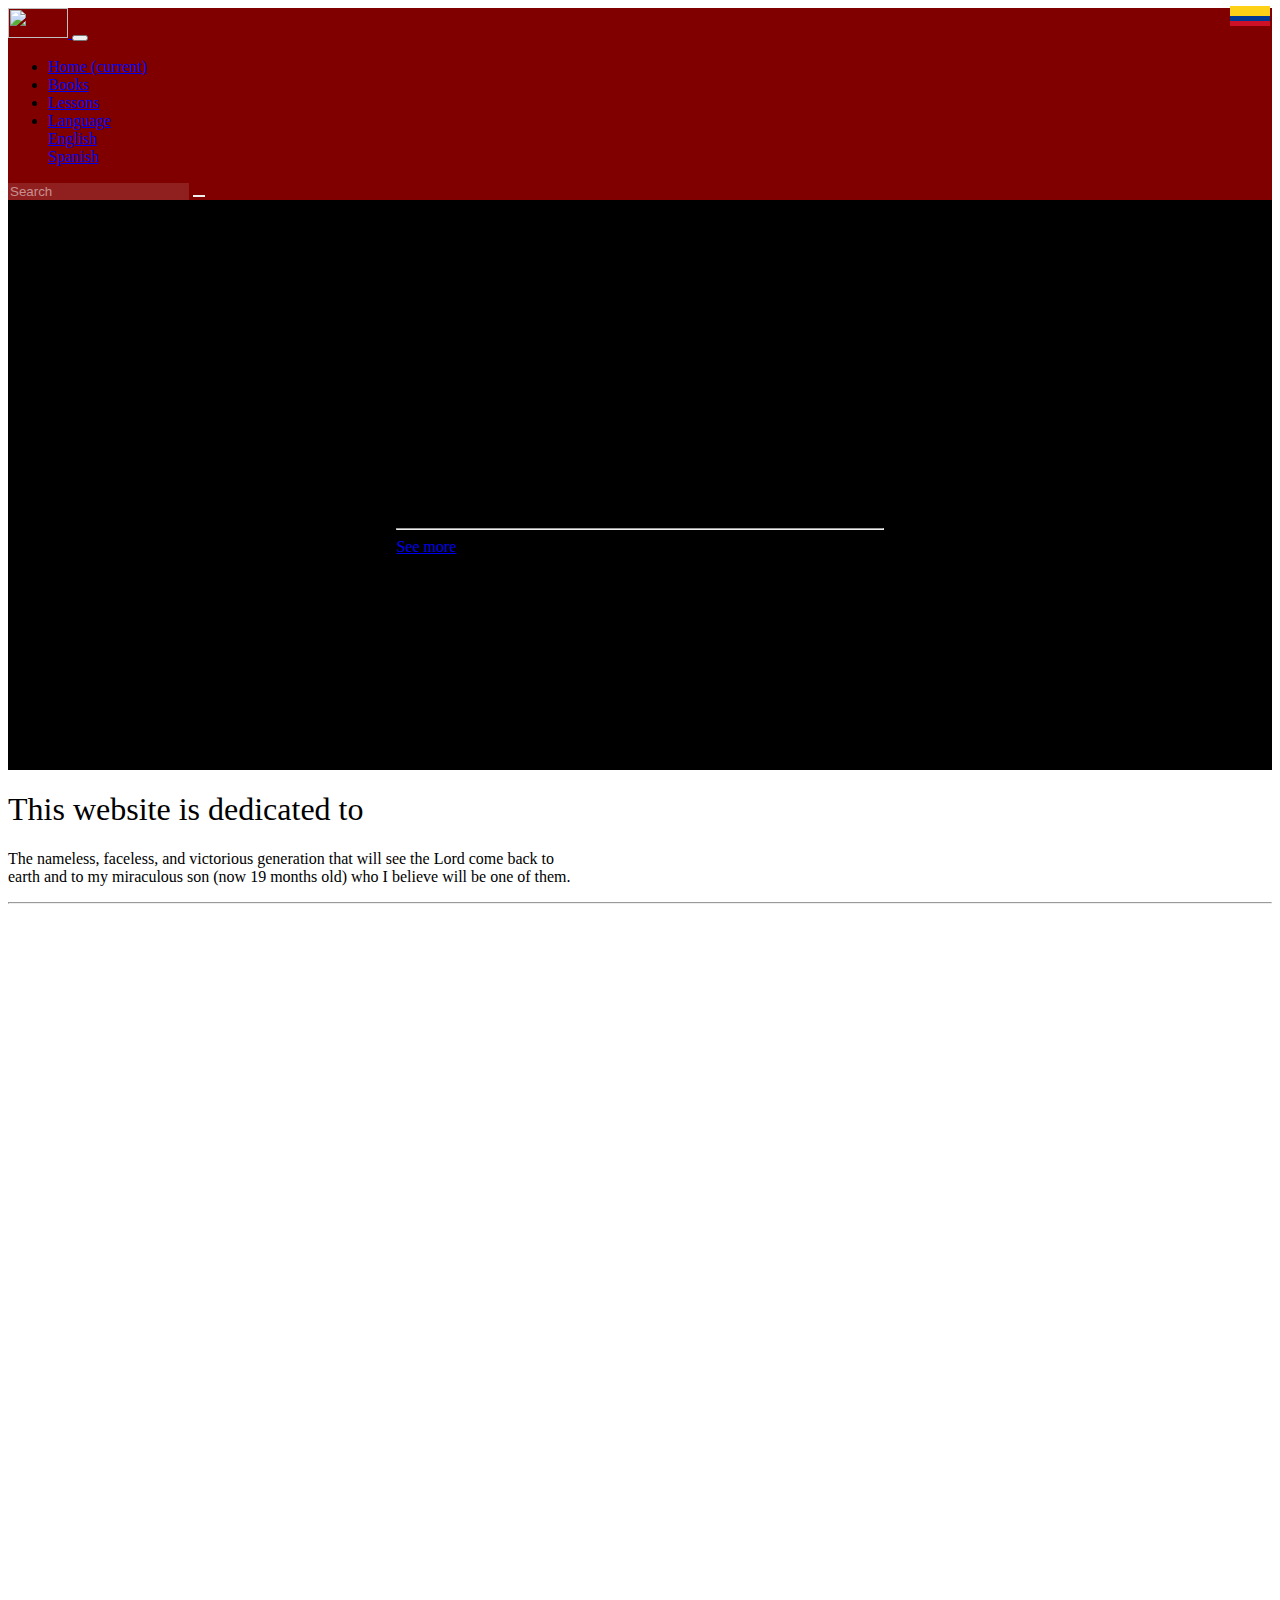
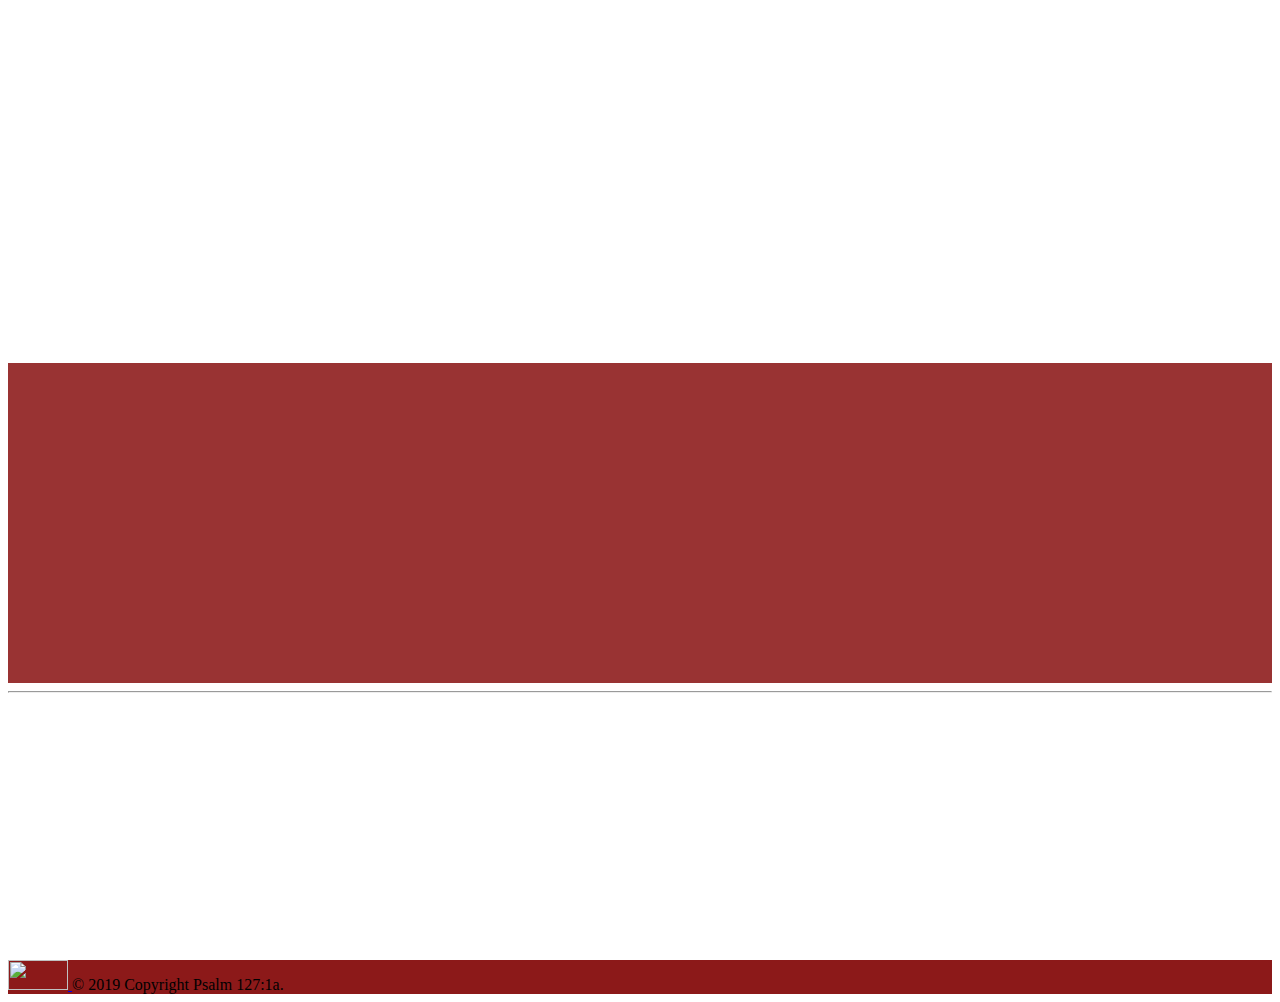
==== index.html @ bd338871 "Se suben nuevos cambios" ====
<!DOCTYPE html>
<html lang="en">

<head>
    <meta name="decription" content="Religion">
    <meta name="keywords" content="Pshalm 127:1a">
    <meta name="viewport" content="width=device-width, initial-scale=1.0, maximum-scale=1.0, minimum-scale=1.0">
    <meta name="autor" content="Juan Martinez">
    <meta charset="UTF-8">
    <title>Psalm 127-1</title>
    <link rel="icon" type="image/x-icon" href="./assets/images/favicon.ico">
    <link rel="stylesheet" href="./assets/please-wait/js/please-wait.css">
    <link rel="stylesheet" href="./css/bootstrap/dist/css/bootstrap.min.css">
    <link rel="stylesheet" href="./css/css/font-awesome.min.css ">
    <link rel="stylesheet" href="./css/animate.css/animate.min.css">
    <link rel="stylesheet" href="./css/main.css">
    <script type="text/javascript" src="./assets/please-wait/js/please-wait.js"></script>    
</head>

<body onload="OnInit();" class="animated fadeIn">
    <!-- Section of header -->
    <nav class="navbar navbar-expand-lg navbar-dark" style="background-color: rgb(128,0,0)">
        <a class="navbar-brand" href="index.html">
            <!-- <span class="font-weight-bold">Psalm</span><span class="disabled">127-1</span> -->
            <img src="https://dewey.tailorbrands.com/production/brand_version_mockup_image/969/1573016969_2f91ff63-3035-41da-a665-d1efd145bc1b.png?cb=1547190880"
                alt="" height="30" width="60">
        </a>
        <button class="navbar-toggler" type="button" data-toggle="collapse" data-target="#navbarSupportedContent"
            aria-controls="navbarSupportedContent" aria-expanded="false" aria-label="Toggle navigation">
            <span class="navbar-toggler-icon"></span>
        </button>

        <div class="collapse navbar-collapse" id="navbarSupportedContent">
            <ul class="navbar-nav mr-auto">
                <li class="nav-item active" id="nav1">
                    <a class="nav-link" href="index.html" data-translate="home">Home <span class="sr-only">(current)</span></a>
                </li>
                <li class="nav-item" id="nav2">
                    <a class="nav-link" href="views/books.html" data-translate="books">Books</a>
                </li>
                <li class="nav-item" id="nav3">
                    <a class="nav-link" href="views/lessons.html" data-translate="lesson">Lessons</a>
                </li>
                <li class="nav-item dropdown">
                    <a class="nav-link dropdown-toggle" href="#" id="navbarDropdown" role="button" data-toggle="dropdown"
                        aria-haspopup="true" aria-expanded="false" data-translate="language">
                        Language
                    </a>
                    <div class="dropdown-menu animated fadeIn" aria-labelledby="navbarDropdown">
                        <a class="dropdown-item position-relative" id="English" href="#">English <img src="./assets/images/usa.png" class="img-flag"></a>
                        <div class="dropdown-divider"></div>
                        <a class="dropdown-item position-relative" id="Spanish" href="#">Spanish <img src="./assets/images/colombia.png" class="img-flag"></a>
                    </div>
                </li>
            </ul>
            <form class="form-inline my-2 my-lg-0">
                <input class="form-control search mr-sm-2" id="placeholder" type="search" placeholder="Search"
                    aria-label="Search">
                <button class="btn btn-outline-light search-button my-2 my-sm-0" type="submit">
                    <i class="fa fa-search"></i>
                </button>
            </form>
        </div>
    </nav>
    <!-- End Header -->
    <!-- Main -->
    <div class="content-video">
        <div class="container position-absolute d-flex justify-content-center align-items-center flex-column wow zoomInUp" style="z-index: 2000" data-wow-duration="2s" data-wow-delay="3.5s">
            <h1 class="display-4 text-light text-center"><span data-translate="welcome">Welcome to the website</span>
                <span class="font-weight-bold" data-translate="welcomePsalm">Psalm
                    127:1a</span></h1>
            <p class="lead text-light w-75 text-center" data-translate="psalm">Unless the lord builds the house, the
                builders labor in vain.</p>
            <hr class="my-2">
            <a class="btn btn-outline-light btn-lg" id="welcome" href="#"role="button" data-translate="seeMore">See more</a>
        </div>
        <video class="content-into-video" src="https://ass.playercdn.net/173/0/9T-mRgpMzR2aEVQ-sCsMrA/1548071338/190121/hGuCNDfHCn7ra1r.mp4" playsinline autoplay muted loop></video>
    </div>
    <!-- End Main -->   
    <!-- Description of WEBSITE -->
    <div class="container-fluid">
        <div class="card bg-transparent d-flex justify-content-center align-items-center py-4 text-center" style="border-style: none">
            <h1 class="card-title text-danger wow fadeIn" data-translate="titleDedicated" data-wow-duration="2s">
                This website is dedicated to
            </h1>
            <p class="card-text lead w-75 wow fadeInUp" data-translate="dedicated" data-wow-duration="3s" data-wow-delay=".2">The nameless, faceless, and victorious generation
                that will see the Lord come back to earth and to my miraculous son (now 19 months old) who I
                believe will be one of them.
            </p>
        </div>
        <hr>
    </div>
    <!-- End Description -->
    <!-- Catalogos -->
    <div class="container-fluid mb-5">
        <h2 class=" text-center w-100 my-5 title-catalogue text-danger wow slideInUp fadeIn" data-translate="recentContent" data-wow-duration="3s" data-wow-delay=".1s">Recent Content</h2>
        <div class="d-flex justify-content-center align-items-center flex-wrap">
            <div class="col-md-3 d-flex justify-content-center align-items-center">
                <div class="card shadow-lg mb-3 wow zoomIn" data-wow-duration="2s" data-wow-delay="1.25s" style="width: 18rem;">
                    <div class="content-img">
                        <img src="https://images.pexels.com/photos/1231230/pexels-photo-1231230.jpeg?auto=compress&cs=tinysrgb&h=650&w=940"
                            class="card-img-top" alt="...">
                    </div>
                    <div class="card-body myCard">
                        <p class="card-text cardBody" data-translate="1photo">Some quick example text to build on the card title and make up the bulk of
                            the card's content.</p>
                        <a href="./views/books.html" class="btn btn-outline-danger" data-translate="seeMore">See more</a>
                    </div>
                </div>
            </div>
            <div class="col-md-3 d-flex justify-content-center align-items-center">
                <div class="card shadow-lg mb-3 wow zoomIn" data-wow-duration="2s" data-wow-delay="1.25s" style="width: 18rem;">
                    <div class="content-img">
                        <img src="https://images.pexels.com/photos/1116302/pexels-photo-1116302.jpeg?auto=compress&cs=tinysrgb&h=650&w=940"
                            class="card-img-top" alt="...">
                    </div>
                    <div class="card-body myCard">
                        <p class="card-text cardBody" data-translate="2photo">Some quick example text to build on the card title and make up the bulk of
                            the card's content.</p>
                        <a href="./views/lessons.html" class="btn btn-outline-danger" data-translate="seeMore">See more</a>
                    </div>
                </div>
            </div>
            <div class="col-md-3 d-flex justify-content-center align-items-center">
                <div class="card shadow-lg mb-3 wow zoomIn" data-wow-duration="2s" data-wow-delay="1.25s" style="width: 18rem;">
                    <div class="content-img">
                        <img src="https://images.pexels.com/photos/818252/pexels-photo-818252.jpeg?auto=compress&cs=tinysrgb&h=650&w=940"
                            class="card-img-top" alt="...">
                    </div>
                    <div class="card-body myCard">
                        <p class="card-text cardBody" data-translate="3photo">Some quick example text to build on the card title and make up the bulk of
                            the card's content.</p>
                        <a href="./views/lessons.html" class="btn btn-outline-danger" data-translate="seeMore">See more</a>
                    </div>
                </div>
            </div>
            <div class="col-md-3 d-flex justify-content-center align-items-center">
                <div class="card shadow-lg mb-3 wow zoomIn" data-wow-duration="2s" data-wow-delay="1.25s" style="width: 18rem;">
                    <div class="content-img">
                        <img src="https://images.pexels.com/photos/1374542/pexels-photo-1374542.jpeg?auto=compress&cs=tinysrgb&dpr=2&h=650&w=940"
                            class="card-img-top" alt="...">
                    </div>
                    <div class="card-body myCard">
                        <p class="card-text cardBody" data-translate="4photo">Some quick example text to build on the card title and make up the bulk of
                            the card's content.</p>
                        <a href="./views/lessons.html" class="btn btn-outline-danger" data-translate="seeMore">See more</a>
                    </div>
                </div>
            </div>
        </div>
    </div>
    <!-- End Catalogos -->
    <!-- Parallax -->
    <div class="parallax">
        <div class="card-parallax">
            <div class="card text-center bg-transparent text-white h-100">
                <div class="card-body bg-transparent d-flex justify-content-center align-items-center flex-column wow fadeInUp" data-wow-duration="3s" data-wow-delay=".2s">
                    <h2 class="card-title" data-translate="porpuse">My job is to serve</h2>
                    <p class="card-text lead" data-translate="mission">That you know how to deepen Jesus is my great
                        goal.</p>
                    <a id="know" href="#" class="btn btn-outline-light" data-translate="knowMore">know much more</a>
                </div>
            </div>
        </div>
    </div>
    <!-- End Parallax -->
    <!-- End Main -->
    <!-- Footer -->
    <footer class="page-footer font-small bg-light">
        <!-- Footer Elements -->
        <div class="container">
            <!-- Grid row-->
            <div class="row">
                <!-- Grid column -->
                <div class="col-md-12 py-5 d-flex justify-content-center align-items-center wow flipInX" data-wow-duration="3s" data-wow-delay="1s">
                    <div class="my-5">
                        <!-- Facebook -->
                        <a class="fb-ic">
                            <i class="fa fa-facebook fa-lg text-danger mr-md-5 mr-3 fa-2x"> </i>
                        </a>
                        <!-- Twitter -->
                        <a class="tw-ic">
                            <i class="fa fa-twitter fa-lg text-danger mr-md-5 mr-3 fa-2x"> </i>
                        </a>
                        <!-- Google +-->
                        <a class="gplus-ic">
                            <i class="fa fa-google-plus fa-lg text-danger mr-md-5 mr-3 fa-2x"> </i>
                        </a>
                        <!--Linkedin -->
                        <a class="li-ic">
                            <i class="fa fa-linkedin fa-lg text-danger mr-md-5 mr-3 fa-2x"> </i>
                        </a>
                        <!--Instagram-->
                        <a class="ins-ic">
                            <i class="fa fa-instagram fa-lg text-danger mr-md-5 mr-3 fa-2x"> </i>
                        </a>
                        <!--Pinterest-->
                        <a class="pin-ic">
                            <i class="fa fa-pinterest-square fa-lg text-danger fa-2x"> </i>
                        </a>
                    </div>
                </div>
                <!-- Grid column -->
            </div>
            <!-- Grid row-->
            <hr>
            <!-- Second Row -->
            <form method="post" action="./php/sendEmail.php" class="my-5 wow fadeIn" data-wow-duration="2s">
                <div class="row">
                    <div class="col-lg-6 col-md-6 col-xs-12">
                        <h3 class="text-danger" data-translate="comments">Tell us what you think of the website.</h3>

                        <div class="form-group">
                            <textarea type="text" name="suggestions" id="suggestions" cols="100" rows="7" class="form-control form-contact"
                                placeholder="Suggestions"></textarea>
                        </div>
                    </div>
                    <div class="col-lg-6 col-md-6 col-xs-12">
                        <div class="form-row form-right">
                            <div class="form-group col-md-6">
                                <label for="firstName" class="text-danger" data-translate="name">First name</label>
                                <input type="text" class="form-control form-contact" id="firstName" name="firstName">
                            </div>
                            <div class="form-group col-md-6">
                                <label for="lastName" class="text-danger" data-translate="lastName">Last name</label>
                                <input type="text" class="form-control form-contact" id="lastName" name="lastName">
                            </div>
                        </div>
                        <div class="col-md-12 px-0">
                            <label for="email" class="text-danger" data-translate="email">Email address</label>
                            <input type="text" class="form-control form-contact" id="email" name="email">
                        </div>
                        <button type="submit" class="btn btn-outline-danger mt-4 btn-md" data-translate="send">Send</button>
                    </div>
                </div>
            </form>
            <!-- End Second row -->
        </div>
        <!-- Footer Elements -->
        <!-- Copyright -->
        <div class="footer-copyright text-center py-1 px-3 text-light">
            <div class="container-fluid d-flex justify-content-between align-items-center">
                <a class="navbar-brand" href="index.html">
                    <img src="https://dewey.tailorbrands.com/production/brand_version_mockup_image/969/1573016969_2f91ff63-3035-41da-a665-d1efd145bc1b.png?cb=1547190880"
                        alt="" height="30" width="60">
                </a>
                <a>© 2019 Copyright Psalm 127:1a.</a>
            </div>
        </div>
        <!-- Copyright -->
    </footer>
    <!-- Footer -->   
    <script src="./js/jquery/dist/jquery.min.js"></script>
    <script src="./js/translation/jqueryTranslator.min.js"></script>    
    <script src="./js/popper/umd/popper.min.js"></script>
    <script src="./js/bootstrap/dist/js/bootstrap.min.js"></script>
    <script src="./js/wow/wow.min.js"></script>   
    <script src="./js/main.js"></script>
</body>
</html>
---- css/main.css ----
body {
    overflow-x: hidden;
}

body, h1, h2, h3, h4, h5, button, span, *{
    font-weight: 300;
}

body > .inner {
    display: none;
}
  
body.pg-loaded > .inner {
    display: block;
}

.pagination{
    flex-wrap: wrap;
}

.page-link{
    color: rgb(128,0,0) !important;
}

.cardBody{
    min-height: 120px !important;
}

.myCard{
    min-height: 214px !important;
}

.img-flag{
    position: absolute;
    right: 10px;
    top: 6px;
    height: 20px;
    width: 40px;
}

.content-into-video{
    min-width: 100%;    
    min-height: 100%;
    top: 0;
    left: 0;
    right: 0;
    bottom: 0;
    position: absolute;
    opacity: .6;
}

.content-video{
    background: #000;
    min-height: 570px !important;
    min-width: 100%;  
    overflow: hidden;
    flex-direction: column;
    display: flex;
    align-items: center;
    justify-content: center;
    position: relative;
}

.card .card-img-top{
    opacity: .6;
    min-height: 100%;
    min-width: 100%;
}

.card-title{
    max-width: 35em;
}

.card-text.lead{
    max-width: 36em;
}

.content-img{
    background: #000;
}

.title-catalogue{
    font-weight: 300;
}

.parallax{
    position: relative;
    height: 20em;
    width: 100%; 
    background-attachment: fixed;
    background-position: top;
    background-size: cover;
    background-image: url('https://images.pexels.com/photos/1374542/pexels-photo-1374542.jpeg?auto=compress&cs=tinysrgb&dpr=2&h=650&w=940');  
    
}

.card-parallax{
    position: absolute;
    top: 0;
    left: 0;
    right: 0;
    bottom: 0;
    opacity: .8;   
    background: rgb(128,0,0);
}

.fab {
    font-family: 'Font Awesome 5 Brands';
}

.fa-2x {
    font-size: 2em;
}

footer.page-footer .footer-copyright {
    overflow: hidden;
    margin: auto;
    background-color: rgba(128,0,0, .9);  
}

.list-group-item.active{
    background-color: rgba(128,0,0, .9);;
    border-color: rgba(128,0,0, .9);
}

.myList{
    height: 100% !important;
    border: 1px solid rgba(0,0,0,.125) !important;
    border-radius: .25rem !important;
}

.columns{
    height: calc(100vh - 120px);
}

.bg-success{
    background-color: #007D00 !important;
}

.form-control.search{
    background-color: hsla(0,0%,100%,.125);
    border: none;
    color:rgba(255,255,255,.5);
}

.form-control.search::placeholder{
    color:rgba(255,255,255,.5);
}

.form-control.search:focus{
    box-shadow:0 0 0 0.2rem #dc3545;
}

.form-control.form-contact:focus{
    box-shadow:0 0 0 0.2rem #80353580;
    border-color: rgb(128,0,0) !important;
}

.form-right{
    margin-top: 9px;
}

.search-button{
    border: none;
}

.text-comunicated{
    text-align: justify;
}

::-webkit-scrollbar {
    width: 12px;
    /* for vertical scrollbars */
    height: 12px;
    /* for horizontal scrollbars */
}

::-webkit-scrollbar-track {
    background: rgba(128,0,0, .5);   
}

::-webkit-scrollbar-thumb {
    background: rgb(128,0,0);
    border-radius: 20px;
}


.loading-message{
    color: #fff;
    max-width: 22.5em;
    margin: 20px auto;
    padding: 3em 0;
    font-size: 20px;    
}

.sk-folding-cube {
    margin: 20px auto;
    width: 40px;
    height: 40px;
    position: relative;
    -webkit-transform: rotateZ(45deg);
            transform: rotateZ(45deg);
  }
  
  .sk-folding-cube .sk-cube {
    float: left;
    width: 50%;
    height: 50%;
    position: relative;
    -webkit-transform: scale(1.1);
        -ms-transform: scale(1.1);
            transform: scale(1.1); 
  }
  .sk-folding-cube .sk-cube:before {
    content: '';
    position: absolute;
    top: 0;
    left: 0;
    width: 100%;
    height: 100%;
    background-color: #fff;
    -webkit-animation: sk-foldCubeAngle 2.4s infinite linear both;
            animation: sk-foldCubeAngle 2.4s infinite linear both;
    -webkit-transform-origin: 100% 100%;
        -ms-transform-origin: 100% 100%;
            transform-origin: 100% 100%;
  }
  .sk-folding-cube .sk-cube2 {
    -webkit-transform: scale(1.1) rotateZ(90deg);
            transform: scale(1.1) rotateZ(90deg);
  }
  .sk-folding-cube .sk-cube3 {
    -webkit-transform: scale(1.1) rotateZ(180deg);
            transform: scale(1.1) rotateZ(180deg);
  }
  .sk-folding-cube .sk-cube4 {
    -webkit-transform: scale(1.1) rotateZ(270deg);
            transform: scale(1.1) rotateZ(270deg);
  }
  .sk-folding-cube .sk-cube2:before {
    -webkit-animation-delay: 0.3s;
            animation-delay: 0.3s;
  }
  .sk-folding-cube .sk-cube3:before {
    -webkit-animation-delay: 0.6s;
            animation-delay: 0.6s; 
  }
  .sk-folding-cube .sk-cube4:before {
    -webkit-animation-delay: 0.9s;
            animation-delay: 0.9s;
  }
  @-webkit-keyframes sk-foldCubeAngle {
    0%, 10% {
      -webkit-transform: perspective(140px) rotateX(-180deg);
              transform: perspective(140px) rotateX(-180deg);
      opacity: 0; 
    } 25%, 75% {
      -webkit-transform: perspective(140px) rotateX(0deg);
              transform: perspective(140px) rotateX(0deg);
      opacity: 1; 
    } 90%, 100% {
      -webkit-transform: perspective(140px) rotateY(180deg);
              transform: perspective(140px) rotateY(180deg);
      opacity: 0; 
    } 
  }
  
  @keyframes sk-foldCubeAngle {
    0%, 10% {
      -webkit-transform: perspective(140px) rotateX(-180deg);
              transform: perspective(140px) rotateX(-180deg);
      opacity: 0; 
    } 25%, 75% {
      -webkit-transform: perspective(140px) rotateX(0deg);
              transform: perspective(140px) rotateX(0deg);
      opacity: 1; 
    } 90%, 100% {
      -webkit-transform: perspective(140px) rotateY(180deg);
              transform: perspective(140px) rotateY(180deg);
      opacity: 0; 
    }
  }

  @media screen and (max-width: 768px) {
    .columns{
          height: 100%;
    }
    h2.text-danger{
        margin-top: .5em;
    }
  }
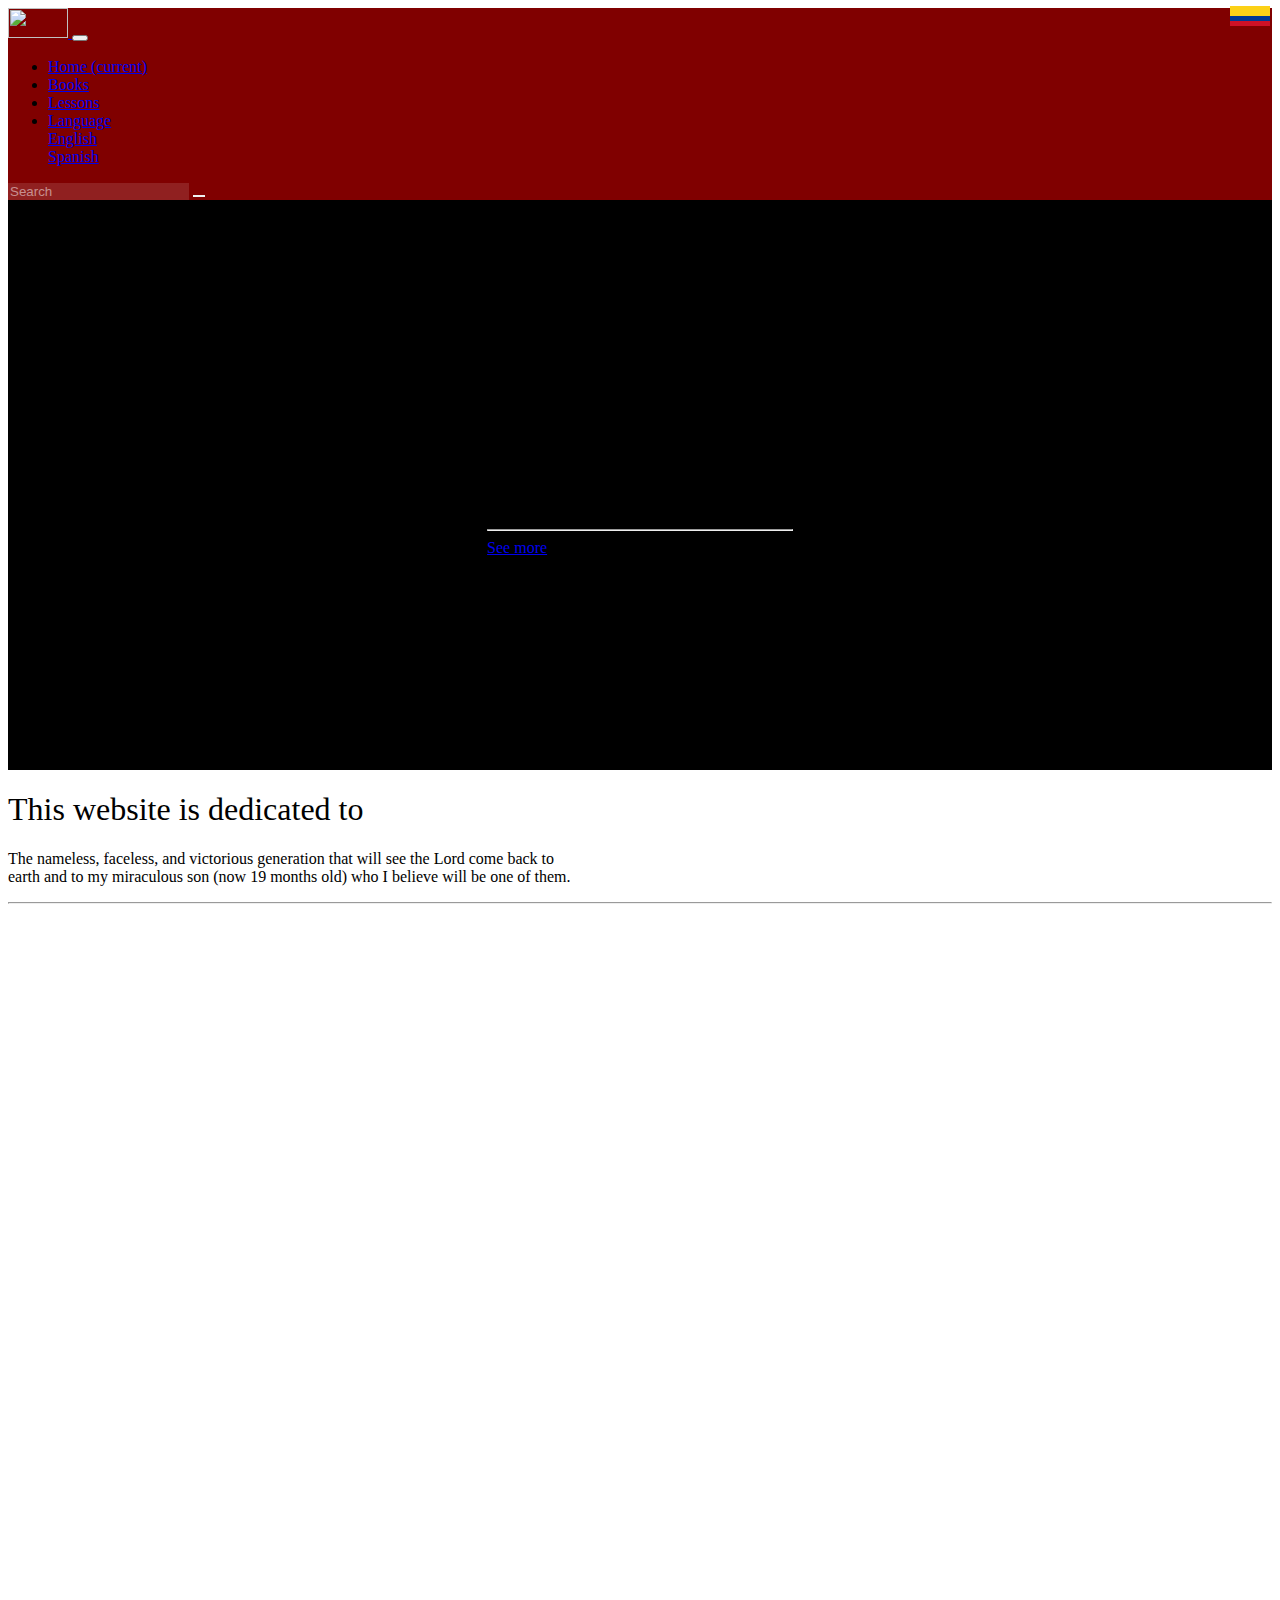
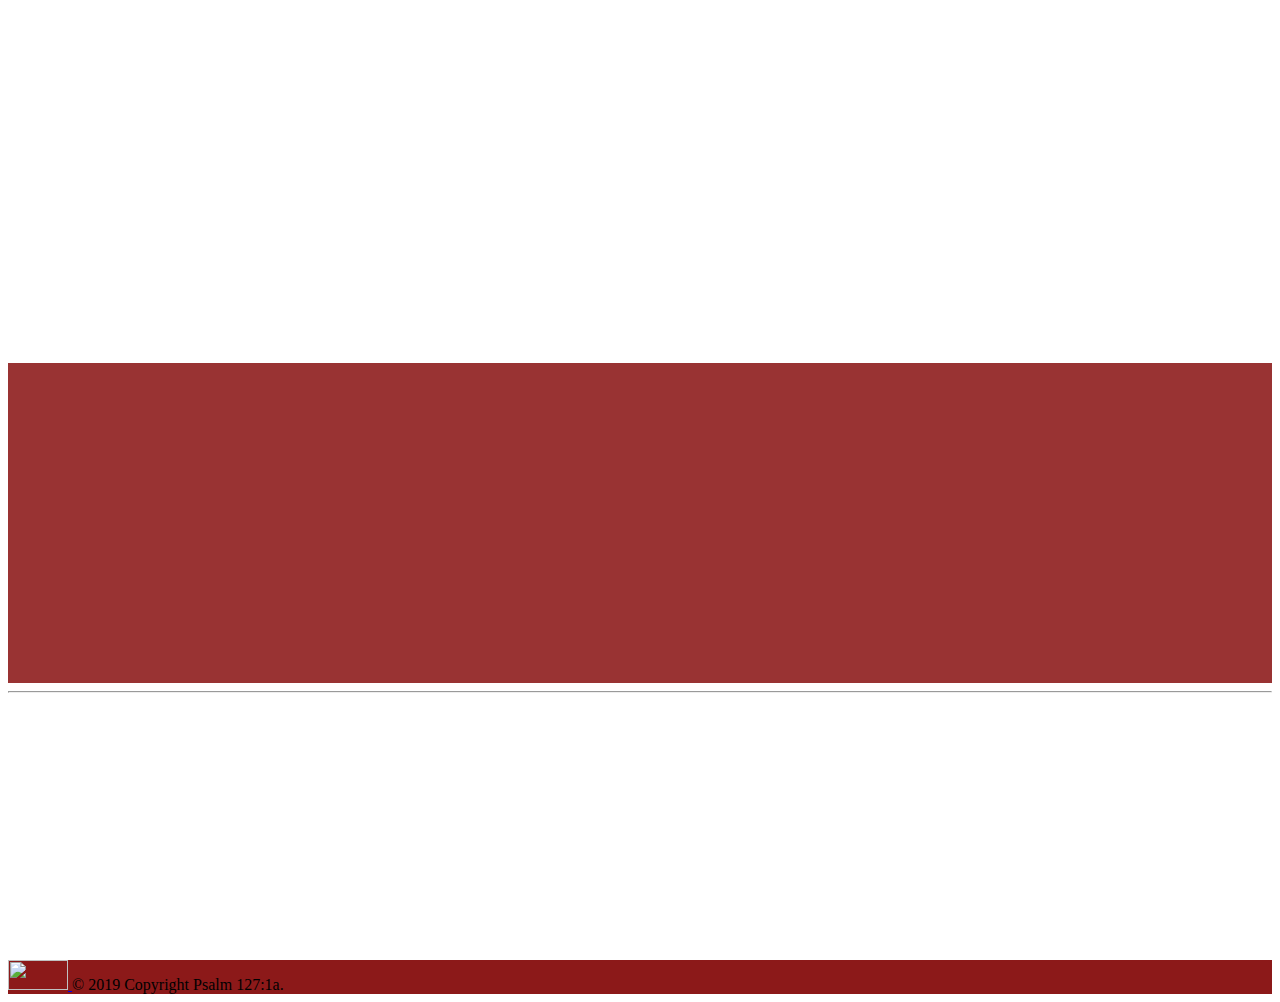
==== commit ae91fb31: "Se suben nuevos cambios" ====
--- a/index.html
+++ b/index.html
@@ -7,22 +7,22 @@
     <meta name="viewport" content="width=device-width, initial-scale=1.0, maximum-scale=1.0, minimum-scale=1.0">
     <meta name="autor" content="Juan Martinez">
     <meta charset="UTF-8">
-    <title>Psalm 127-1</title>
+    <title>Psalm 127:1a</title>
     <link rel="icon" type="image/x-icon" href="./assets/images/favicon.ico">
     <link rel="stylesheet" href="./assets/please-wait/js/please-wait.css">
     <link rel="stylesheet" href="./css/bootstrap/dist/css/bootstrap.min.css">
     <link rel="stylesheet" href="./css/css/font-awesome.min.css ">
     <link rel="stylesheet" href="./css/animate.css/animate.min.css">
     <link rel="stylesheet" href="./css/main.css">
-    <script type="text/javascript" src="./assets/please-wait/js/please-wait.js"></script>    
+    <script type="text/javascript" src="./assets/please-wait/js/please-wait.js"></script>               
 </head>
 
-<body onload="OnInit();" class="animated fadeIn">
+<body onload="OnInit();" class="animated fadeIn">    
     <!-- Section of header -->
     <nav class="navbar navbar-expand-lg navbar-dark" style="background-color: rgb(128,0,0)">
         <a class="navbar-brand" href="index.html">
             <!-- <span class="font-weight-bold">Psalm</span><span class="disabled">127-1</span> -->
-            <img src="https://dewey.tailorbrands.com/production/brand_version_mockup_image/969/1573016969_2f91ff63-3035-41da-a665-d1efd145bc1b.png?cb=1547190880"
+            <img src="https://dewey.tailorbrands.com/production/brand_version_mockup_image/876/1625381876_8656482f-b3ac-4e03-9a2b-8611c51f382c.png?cb=1548545214"
                 alt="" height="30" width="60">
         </a>
         <button class="navbar-toggler" type="button" data-toggle="collapse" data-target="#navbarSupportedContent"
@@ -66,15 +66,16 @@
     <!-- Main -->
     <div class="content-video">
         <div class="container position-absolute d-flex justify-content-center align-items-center flex-column wow zoomInUp" style="z-index: 2000" data-wow-duration="2s" data-wow-delay="3.5s">
-            <h1 class="display-4 text-light text-center"><span data-translate="welcome">Welcome to the website</span>
-                <span class="font-weight-bold" data-translate="welcomePsalm">Psalm
+            <h1 class="display-4 text-light text-center" ><span data-translate="welcome" style="font-weight: 500">Welcome to the website</span><br>
+                <span style="font-size: 32px; position: relative;
+                top: -6px;" data-translate="welcomePsalm">Psalm
                     127:1a</span></h1>
-            <p class="lead text-light w-75 text-center" data-translate="psalm">Unless the lord builds the house, the
-                builders labor in vain.</p>
+            <!-- <p class="lead text-light w-75 text-center" data-translate="psalm">Unless the lord builds the house, the
+                builders labor in vain.</p> -->
             <hr class="my-2">
             <a class="btn btn-outline-light btn-lg" id="welcome" href="#"role="button" data-translate="seeMore">See more</a>
         </div>
-        <video class="content-into-video" src="https://ass.playercdn.net/173/0/9T-mRgpMzR2aEVQ-sCsMrA/1548071338/190121/hGuCNDfHCn7ra1r.mp4" playsinline autoplay muted loop></video>
+        <video class="content-into-video" src="./assets/videos/Pexels Videos 1630077.mp4" playsinline autoplay muted loop></video>
     </div>
     <!-- End Main -->   
     <!-- Description of WEBSITE -->
@@ -241,7 +242,7 @@
         <div class="footer-copyright text-center py-1 px-3 text-light">
             <div class="container-fluid d-flex justify-content-between align-items-center">
                 <a class="navbar-brand" href="index.html">
-                    <img src="https://dewey.tailorbrands.com/production/brand_version_mockup_image/969/1573016969_2f91ff63-3035-41da-a665-d1efd145bc1b.png?cb=1547190880"
+                    <img src="https://dewey.tailorbrands.com/production/brand_version_mockup_image/876/1625381876_8656482f-b3ac-4e03-9a2b-8611c51f382c.png?cb=1548545214"
                         alt="" height="30" width="60">
                 </a>
                 <a>© 2019 Copyright Psalm 127:1a.</a>
@@ -251,7 +252,8 @@
     </footer>
     <!-- Footer -->   
     <script src="./js/jquery/dist/jquery.min.js"></script>
-    <script src="./js/translation/jqueryTranslator.min.js"></script>    
+    <script src="./js/translation/jqueryTranslator.min.js"></script>
+    <script src="./js/starts/start.js"></script>      
     <script src="./js/popper/umd/popper.min.js"></script>
     <script src="./js/bootstrap/dist/js/bootstrap.min.js"></script>
     <script src="./js/wow/wow.min.js"></script>   
--- a/css/main.css
+++ b/css/main.css
@@ -288,4 +288,10 @@
     h2.text-danger{
         margin-top: .5em;
     }
+  }
+
+  @media screen and (max-width: 460px) {
+    .parallax{
+        height: 30em;
+    }
   }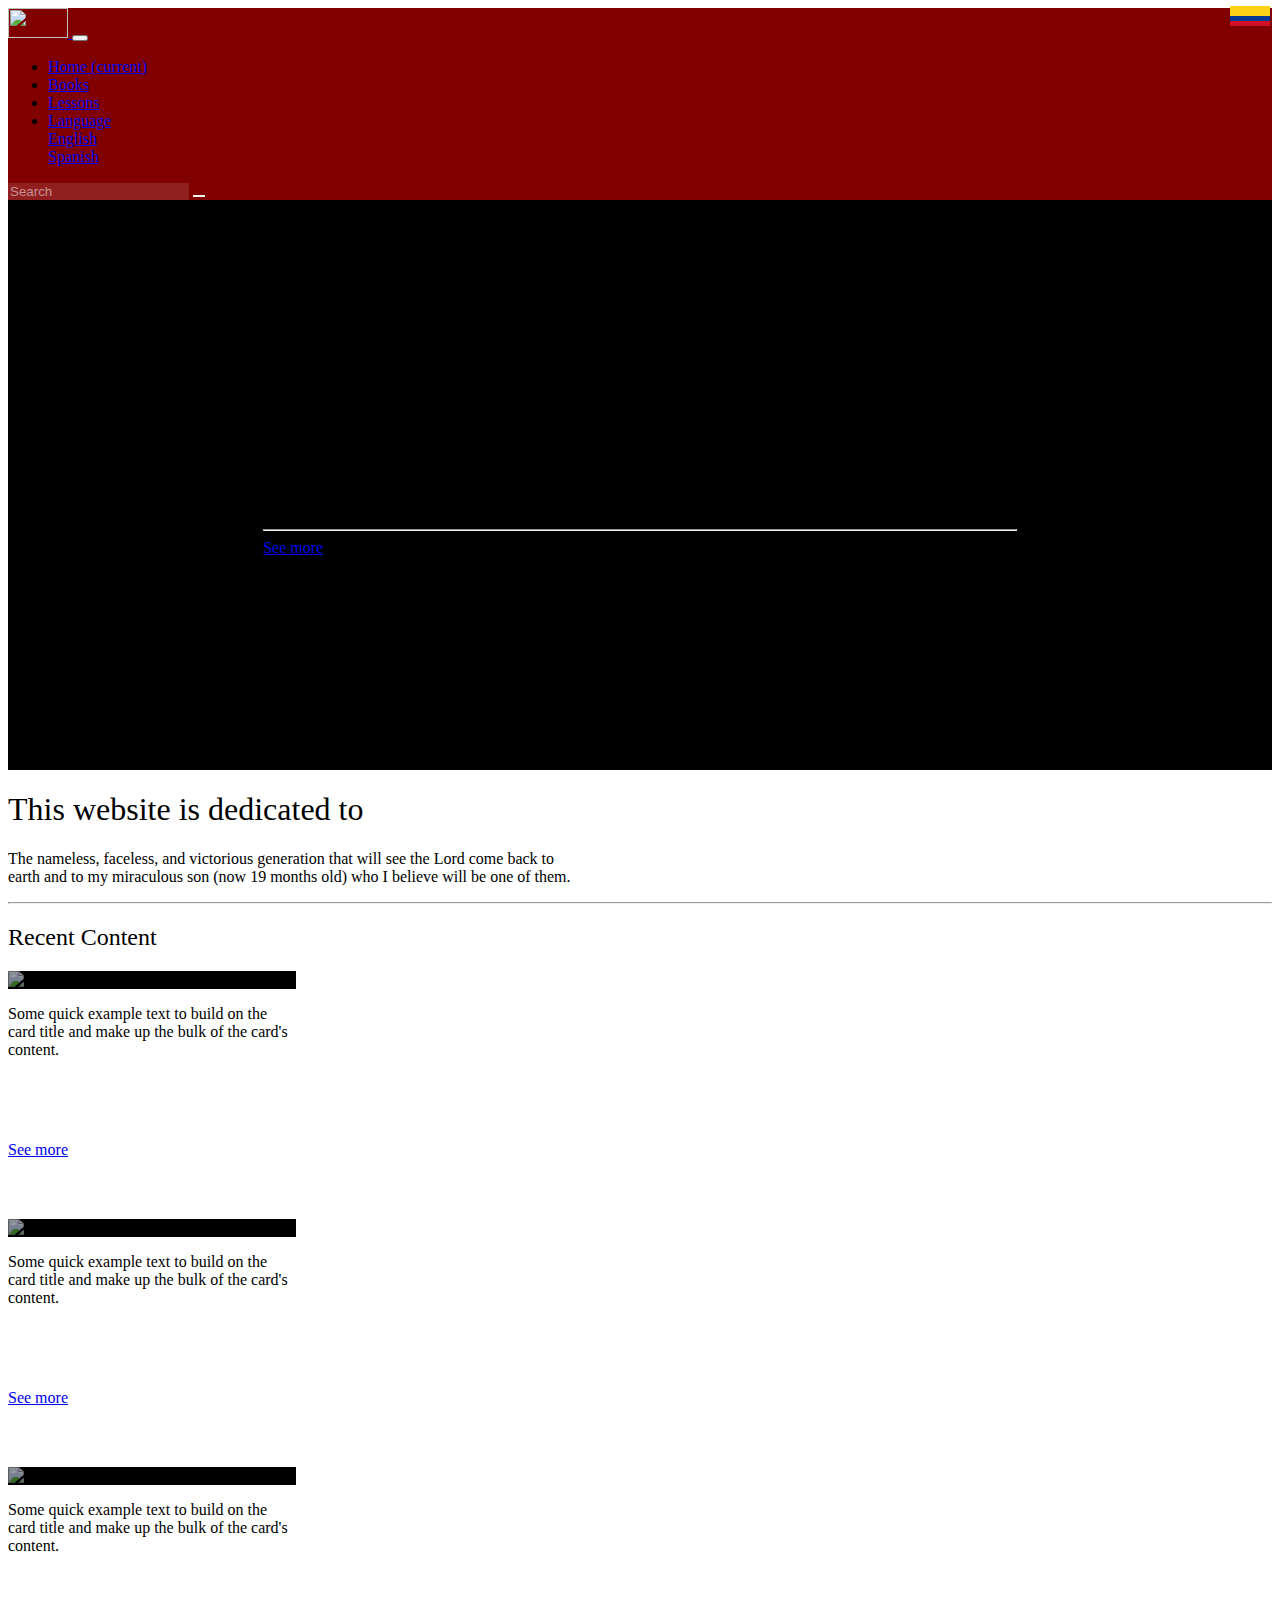
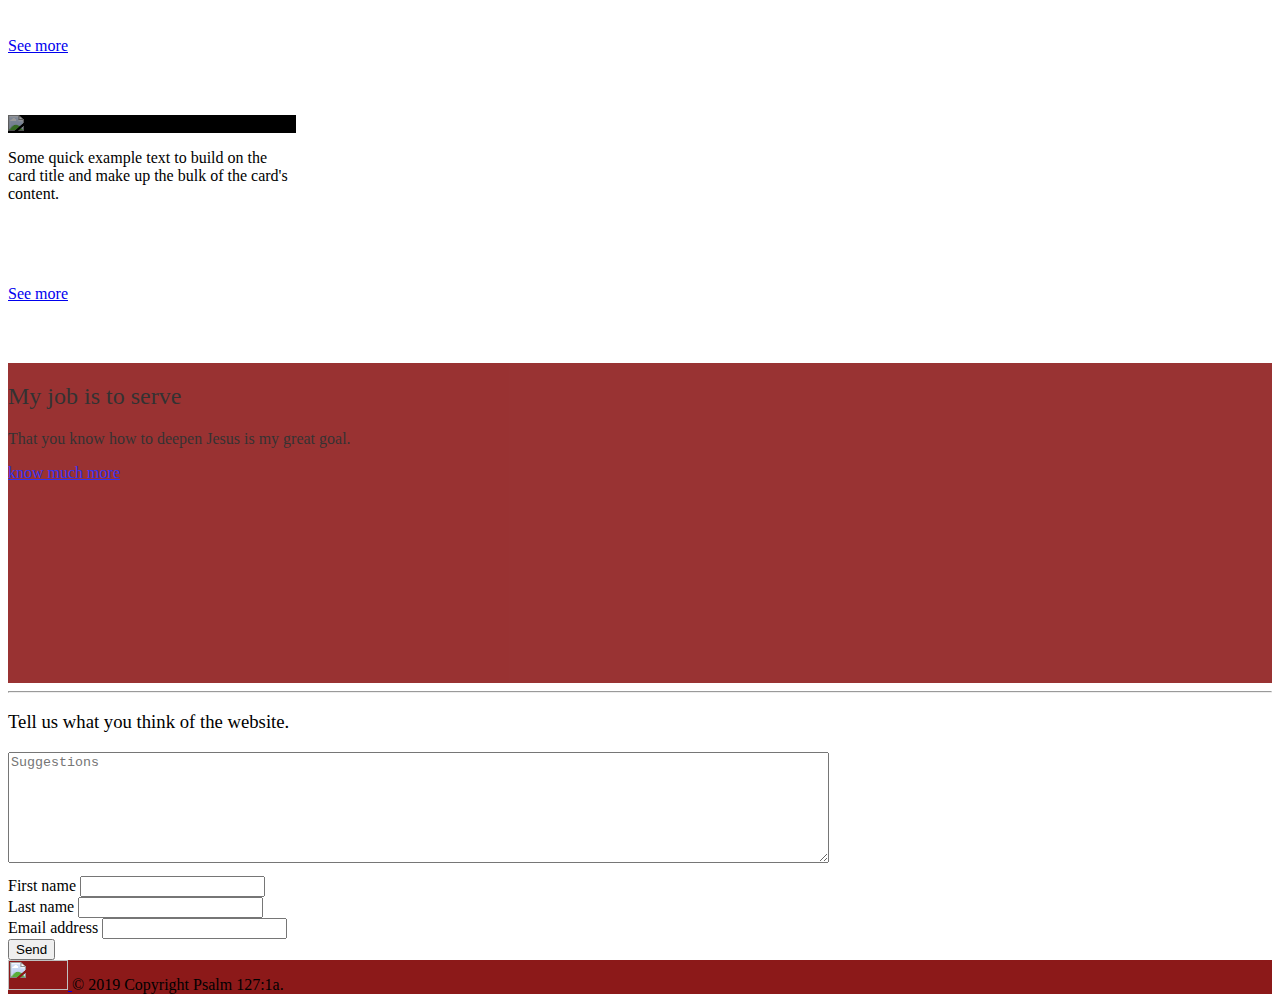
==== commit fae4ff41: "Se reestructura el codigo" ====
--- a/index.html
+++ b/index.html
@@ -14,10 +14,19 @@
     <link rel="stylesheet" href="./css/css/font-awesome.min.css ">
     <link rel="stylesheet" href="./css/animate.css/animate.min.css">
     <link rel="stylesheet" href="./css/main.css">
-    <script type="text/javascript" src="./assets/please-wait/js/please-wait.js"></script>               
+    <script type="text/javascript" src="./assets/please-wait/js/please-wait.js"></script>
 </head>
 
-<body onload="OnInit();" class="animated fadeIn">    
+<body onload="OnInit();" class="animated">
+    <script>
+        var intro;
+        if (localStorage.getItem('language') === 'english') {
+            intro = "Foundational Considerations Before Going, Starting or Sending.";
+        } else {
+            intro = "Consideraciones fundamentales antes de ir, iniciar o enviar.";
+        }
+        window.loading_screen = window.pleaseWait({ logo: 'https://dewey.tailorbrands.com/production/brand_version_mockup_image/876/1625381876_8656482f-b3ac-4e03-9a2b-8611c51f382c.png?cb=1548545214', backgroundColor: 'rgb(128,0,0)', loadingHtml: `<div class='sk-folding-cube'><div class='sk-cube1 sk-cube'></div><div class='sk-cube2 sk-cube'></div><div class='sk-cube4 sk-cube'></div><div class='sk-cube3 sk-cube'></div></div><p class='loading-message' data-translate='intro'>${intro}</p>` }), setTimeout(() => { window.loading_screen.finish() }, 4000);
+    </script>
     <!-- Section of header -->
     <nav class="navbar navbar-expand-lg navbar-dark" style="background-color: rgb(128,0,0)">
         <a class="navbar-brand" href="index.html">
@@ -33,7 +42,8 @@
         <div class="collapse navbar-collapse" id="navbarSupportedContent">
             <ul class="navbar-nav mr-auto">
                 <li class="nav-item active" id="nav1">
-                    <a class="nav-link" href="index.html" data-translate="home">Home <span class="sr-only">(current)</span></a>
+                    <a class="nav-link" href="index.html" data-translate="home">Home <span
+                            class="sr-only">(current)</span></a>
                 </li>
                 <li class="nav-item" id="nav2">
                     <a class="nav-link" href="views/books.html" data-translate="books">Books</a>
@@ -42,14 +52,16 @@
                     <a class="nav-link" href="views/lessons.html" data-translate="lesson">Lessons</a>
                 </li>
                 <li class="nav-item dropdown">
-                    <a class="nav-link dropdown-toggle" href="#" id="navbarDropdown" role="button" data-toggle="dropdown"
-                        aria-haspopup="true" aria-expanded="false" data-translate="language">
+                    <a class="nav-link dropdown-toggle" href="#" id="navbarDropdown" role="button"
+                        data-toggle="dropdown" aria-haspopup="true" aria-expanded="false" data-translate="language">
                         Language
                     </a>
                     <div class="dropdown-menu animated fadeIn" aria-labelledby="navbarDropdown">
-                        <a class="dropdown-item position-relative" id="English" href="#">English <img src="./assets/images/usa.png" class="img-flag"></a>
+                        <a class="dropdown-item position-relative" id="English" href="#">English <img
+                                src="./assets/images/usa.png" class="img-flag"></a>
                         <div class="dropdown-divider"></div>
-                        <a class="dropdown-item position-relative" id="Spanish" href="#">Spanish <img src="./assets/images/colombia.png" class="img-flag"></a>
+                        <a class="dropdown-item position-relative" id="Spanish" href="#">Spanish <img
+                                src="./assets/images/colombia.png" class="img-flag"></a>
                     </div>
                 </li>
             </ul>
@@ -65,26 +77,31 @@
     <!-- End Header -->
     <!-- Main -->
     <div class="content-video">
-        <div class="container position-absolute d-flex justify-content-center align-items-center flex-column wow zoomInUp" style="z-index: 2000" data-wow-duration="2s" data-wow-delay="3.5s">
-            <h1 class="display-4 text-light text-center" ><span data-translate="welcome" style="font-weight: 500">Welcome to the website</span><br>
+        <div class="container position-absolute d-flex justify-content-center align-items-center flex-column"
+            style="z-index: 2000" datas">
+            <h1 class="display-4 text-light text-center"><span data-translate="welcome"
+                    style="font-weight: 500">Welcome</span><br>
                 <span style="font-size: 32px; position: relative;
-                top: -6px;" data-translate="welcomePsalm">Psalm
-                    127:1a</span></h1>
+                top: -6px;" data-translate="welcomePsalm">Unless the lord builds the house, the builders labor in
+                    vain.</span></h1>
             <!-- <p class="lead text-light w-75 text-center" data-translate="psalm">Unless the lord builds the house, the
                 builders labor in vain.</p> -->
             <hr class="my-2">
-            <a class="btn btn-outline-light btn-lg" id="welcome" href="#"role="button" data-translate="seeMore">See more</a>
-        </div>
-        <video class="content-into-video" src="./assets/videos/Pexels Videos 1630077.mp4" playsinline autoplay muted loop></video>
-    </div>
-    <!-- End Main -->   
+            <a class="btn btn-outline-light btn-lg" id="welcome" href="#" role="button" data-translate="seeMore">See
+                more</a>
+        </div>
+        <video class="content-into-video" src="./assets/videos/Pexels Videos 1630077.mp4" playsinline autoplay muted
+            loop></video>
+    </div>
+    <!-- End Main -->
     <!-- Description of WEBSITE -->
     <div class="container-fluid">
-        <div class="card bg-transparent d-flex justify-content-center align-items-center py-4 text-center" style="border-style: none">
-            <h1 class="card-title text-danger wow fadeIn" data-translate="titleDedicated" data-wow-duration="2s">
+        <div class="card bg-transparent d-flex justify-content-center align-items-center py-4 text-center"
+            style="border-style: none">
+            <h1 class="card-title text-danger" data-translate="titleDedicated">
                 This website is dedicated to
             </h1>
-            <p class="card-text lead w-75 wow fadeInUp" data-translate="dedicated" data-wow-duration="3s" data-wow-delay=".2">The nameless, faceless, and victorious generation
+            <p class="card-text lead w-75" data-translate="dedicated">The nameless, faceless, and victorious generation
                 that will see the Lord come back to earth and to my miraculous son (now 19 months old) who I
                 believe will be one of them.
             </p>
@@ -94,57 +111,66 @@
     <!-- End Description -->
     <!-- Catalogos -->
     <div class="container-fluid mb-5">
-        <h2 class=" text-center w-100 my-5 title-catalogue text-danger wow slideInUp fadeIn" data-translate="recentContent" data-wow-duration="3s" data-wow-delay=".1s">Recent Content</h2>
+        <h2 class=" text-center w-100 my-5 title-catalogue text-danger" data-translate="recentContent">Recent Content
+        </h2>
         <div class="d-flex justify-content-center align-items-center flex-wrap">
             <div class="col-md-3 d-flex justify-content-center align-items-center">
-                <div class="card shadow-lg mb-3 wow zoomIn" data-wow-duration="2s" data-wow-delay="1.25s" style="width: 18rem;">
+                <div class="card shadow-lg mb-3" data5s" style="width: 18rem;">
                     <div class="content-img">
                         <img src="https://images.pexels.com/photos/1231230/pexels-photo-1231230.jpeg?auto=compress&cs=tinysrgb&h=650&w=940"
                             class="card-img-top" alt="...">
                     </div>
                     <div class="card-body myCard">
-                        <p class="card-text cardBody" data-translate="1photo">Some quick example text to build on the card title and make up the bulk of
-                            the card's content.</p>
-                        <a href="./views/books.html" class="btn btn-outline-danger" data-translate="seeMore">See more</a>
-                    </div>
-                </div>
-            </div>
-            <div class="col-md-3 d-flex justify-content-center align-items-center">
-                <div class="card shadow-lg mb-3 wow zoomIn" data-wow-duration="2s" data-wow-delay="1.25s" style="width: 18rem;">
+                        <p class="card-text cardBody" data-translate="1photo">Some quick example text to build on the
+                            card title and make up the bulk of
+                            the card's content.</p>
+                        <a href="./views/books.html" class="btn btn-outline-danger" data-translate="seeMore">See
+                            more</a>
+                    </div>
+                </div>
+            </div>
+            <div class="col-md-3 d-flex justify-content-center align-items-center">
+                <div class="card shadow-lg mb-3" data5s" style="width: 18rem;">
                     <div class="content-img">
                         <img src="https://images.pexels.com/photos/1116302/pexels-photo-1116302.jpeg?auto=compress&cs=tinysrgb&h=650&w=940"
                             class="card-img-top" alt="...">
                     </div>
                     <div class="card-body myCard">
-                        <p class="card-text cardBody" data-translate="2photo">Some quick example text to build on the card title and make up the bulk of
-                            the card's content.</p>
-                        <a href="./views/lessons.html" class="btn btn-outline-danger" data-translate="seeMore">See more</a>
-                    </div>
-                </div>
-            </div>
-            <div class="col-md-3 d-flex justify-content-center align-items-center">
-                <div class="card shadow-lg mb-3 wow zoomIn" data-wow-duration="2s" data-wow-delay="1.25s" style="width: 18rem;">
+                        <p class="card-text cardBody" data-translate="2photo">Some quick example text to build on the
+                            card title and make up the bulk of
+                            the card's content.</p>
+                        <a href="./views/lessons.html" class="btn btn-outline-danger" data-translate="seeMore">See
+                            more</a>
+                    </div>
+                </div>
+            </div>
+            <div class="col-md-3 d-flex justify-content-center align-items-center">
+                <div class="card shadow-lg mb-3" data5s" style="width: 18rem;">
                     <div class="content-img">
                         <img src="https://images.pexels.com/photos/818252/pexels-photo-818252.jpeg?auto=compress&cs=tinysrgb&h=650&w=940"
                             class="card-img-top" alt="...">
                     </div>
                     <div class="card-body myCard">
-                        <p class="card-text cardBody" data-translate="3photo">Some quick example text to build on the card title and make up the bulk of
-                            the card's content.</p>
-                        <a href="./views/lessons.html" class="btn btn-outline-danger" data-translate="seeMore">See more</a>
-                    </div>
-                </div>
-            </div>
-            <div class="col-md-3 d-flex justify-content-center align-items-center">
-                <div class="card shadow-lg mb-3 wow zoomIn" data-wow-duration="2s" data-wow-delay="1.25s" style="width: 18rem;">
+                        <p class="card-text cardBody" data-translate="3photo">Some quick example text to build on the
+                            card title and make up the bulk of
+                            the card's content.</p>
+                        <a href="./views/lessons.html" class="btn btn-outline-danger" data-translate="seeMore">See
+                            more</a>
+                    </div>
+                </div>
+            </div>
+            <div class="col-md-3 d-flex justify-content-center align-items-center">
+                <div class="card shadow-lg mb-3" data5s" style="width: 18rem;">
                     <div class="content-img">
                         <img src="https://images.pexels.com/photos/1374542/pexels-photo-1374542.jpeg?auto=compress&cs=tinysrgb&dpr=2&h=650&w=940"
                             class="card-img-top" alt="...">
                     </div>
                     <div class="card-body myCard">
-                        <p class="card-text cardBody" data-translate="4photo">Some quick example text to build on the card title and make up the bulk of
-                            the card's content.</p>
-                        <a href="./views/lessons.html" class="btn btn-outline-danger" data-translate="seeMore">See more</a>
+                        <p class="card-text cardBody" data-translate="4photo">Some quick example text to build on the
+                            card title and make up the bulk of
+                            the card's content.</p>
+                        <a href="./views/lessons.html" class="btn btn-outline-danger" data-translate="seeMore">See
+                            more</a>
                     </div>
                 </div>
             </div>
@@ -155,7 +181,7 @@
     <div class="parallax">
         <div class="card-parallax">
             <div class="card text-center bg-transparent text-white h-100">
-                <div class="card-body bg-transparent d-flex justify-content-center align-items-center flex-column wow fadeInUp" data-wow-duration="3s" data-wow-delay=".2s">
+                <div class="card-body bg-transparent d-flex justify-content-center align-items-center flex-column">
                     <h2 class="card-title" data-translate="porpuse">My job is to serve</h2>
                     <p class="card-text lead" data-translate="mission">That you know how to deepen Jesus is my great
                         goal.</p>
@@ -173,7 +199,7 @@
             <!-- Grid row-->
             <div class="row">
                 <!-- Grid column -->
-                <div class="col-md-12 py-5 d-flex justify-content-center align-items-center wow flipInX" data-wow-duration="3s" data-wow-delay="1s">
+                <div class="col-md-12 py-5 d-flex justify-content-center align-items-center">
                     <div class="my-5">
                         <!-- Facebook -->
                         <a class="fb-ic">
@@ -206,14 +232,14 @@
             <!-- Grid row-->
             <hr>
             <!-- Second Row -->
-            <form method="post" action="./php/sendEmail.php" class="my-5 wow fadeIn" data-wow-duration="2s">
+            <form method="post" action="./php/sendEmail.php" class="my-5">
                 <div class="row">
                     <div class="col-lg-6 col-md-6 col-xs-12">
                         <h3 class="text-danger" data-translate="comments">Tell us what you think of the website.</h3>
 
                         <div class="form-group">
-                            <textarea type="text" name="suggestions" id="suggestions" cols="100" rows="7" class="form-control form-contact"
-                                placeholder="Suggestions"></textarea>
+                            <textarea type="text" name="suggestions" id="suggestions" cols="100" rows="7"
+                                class="form-control form-contact" placeholder="Suggestions"></textarea>
                         </div>
                     </div>
                     <div class="col-lg-6 col-md-6 col-xs-12">
@@ -231,7 +257,8 @@
                             <label for="email" class="text-danger" data-translate="email">Email address</label>
                             <input type="text" class="form-control form-contact" id="email" name="email">
                         </div>
-                        <button type="submit" class="btn btn-outline-danger mt-4 btn-md" data-translate="send">Send</button>
+                        <button type="submit" class="btn btn-outline-danger mt-4 btn-md"
+                            data-translate="send">Send</button>
                     </div>
                 </div>
             </form>
@@ -250,13 +277,13 @@
         </div>
         <!-- Copyright -->
     </footer>
-    <!-- Footer -->   
+    <!-- Footer -->
     <script src="./js/jquery/dist/jquery.min.js"></script>
     <script src="./js/translation/jqueryTranslator.min.js"></script>
-    <script src="./js/starts/start.js"></script>      
     <script src="./js/popper/umd/popper.min.js"></script>
     <script src="./js/bootstrap/dist/js/bootstrap.min.js"></script>
-    <script src="./js/wow/wow.min.js"></script>   
+    <script src="./js/wow/wow.min.js"></script>
     <script src="./js/main.js"></script>
 </body>
+
 </html>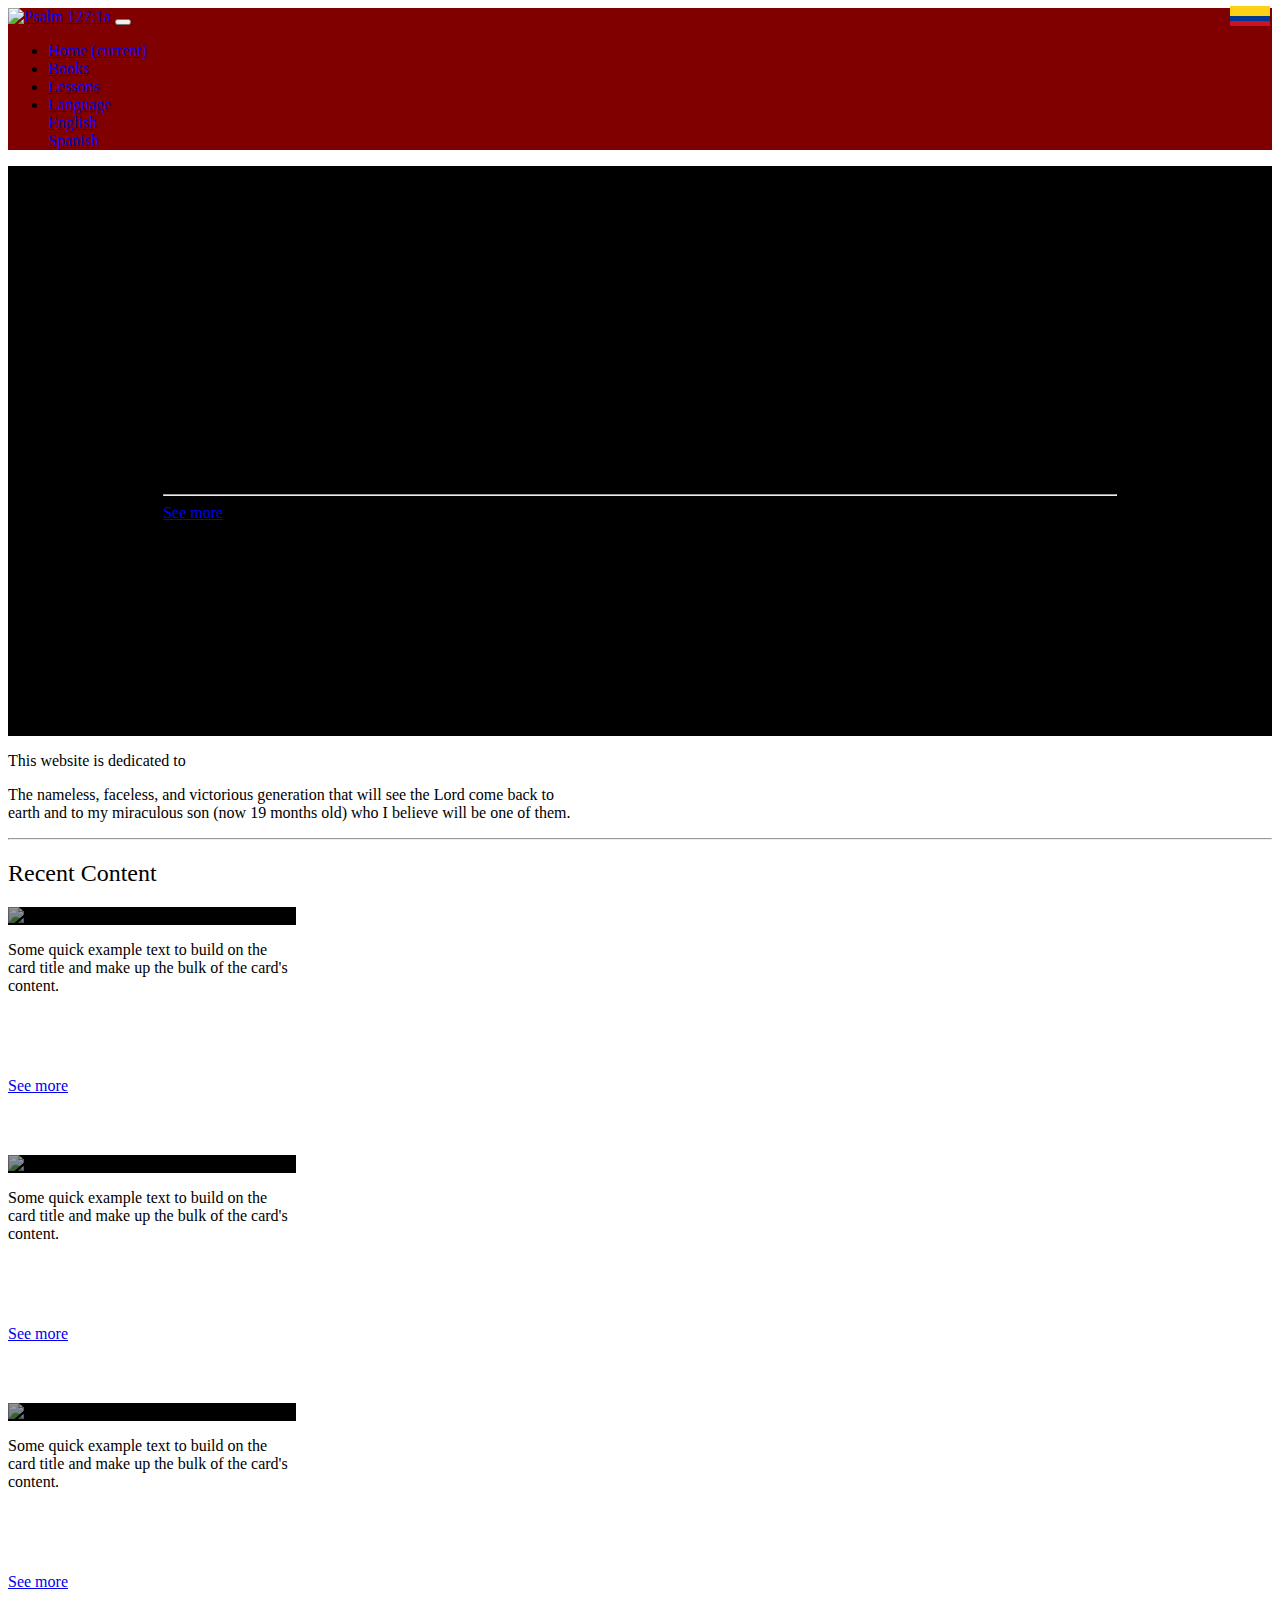
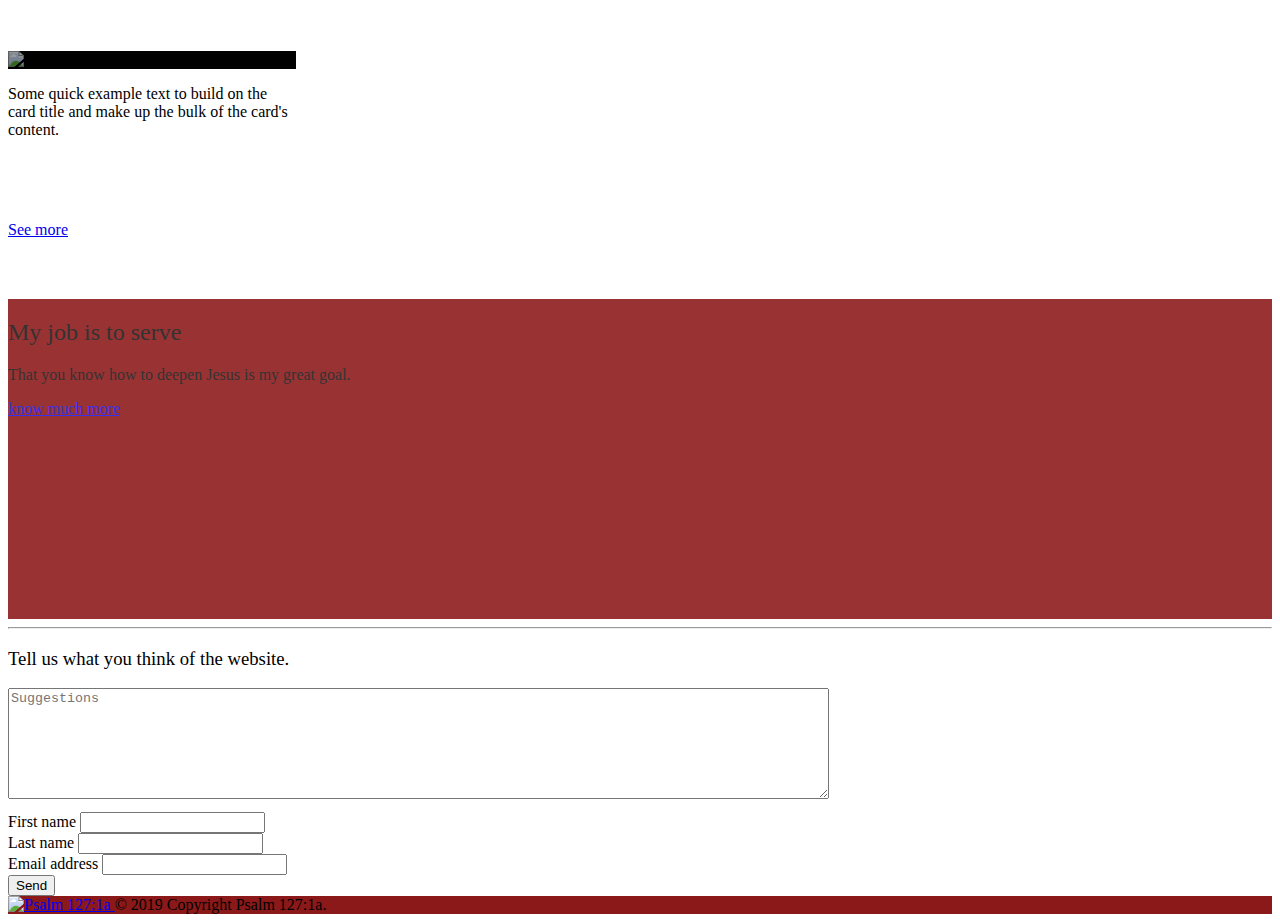
==== commit 5d1ed68c: "Se realizan ultimos cambios" ====
--- a/index.html
+++ b/index.html
@@ -2,12 +2,14 @@
 <html lang="en">
 
 <head>
-    <meta name="decription" content="Religion">
-    <meta name="keywords" content="Pshalm 127:1a">
+    <meta name="description" content="Psalm 127:1a - Unless the lord builds the house, the builders labor in vain.">
+    <meta name="keywords" content="Psalm 127:1a - Unless the lord builds the house, the builders labor in vain.">
     <meta name="viewport" content="width=device-width, initial-scale=1.0, maximum-scale=1.0, minimum-scale=1.0">
     <meta name="autor" content="Juan Martinez">
+    <meta name="google-site-verification" content="y5XBIOwvfk4sPT5cfjo6wZ1rrrRKBLSTMRciWDPglxw" />
+    <meta name="msvalidate.01" content="19419AE3F4066654FAC76045B5760E07" />
     <meta charset="UTF-8">
-    <title>Psalm 127:1a</title>
+    <title>Psalm 127:1a - Unless the lord builds the house, the builders labor in vain.</title>
     <link rel="icon" type="image/x-icon" href="./assets/images/favicon.ico">
     <link rel="stylesheet" href="./assets/please-wait/js/please-wait.css">
     <link rel="stylesheet" href="./css/bootstrap/dist/css/bootstrap.min.css">
@@ -29,10 +31,9 @@
     </script>
     <!-- Section of header -->
     <nav class="navbar navbar-expand-lg navbar-dark" style="background-color: rgb(128,0,0)">
-        <a class="navbar-brand" href="index.html">
-            <!-- <span class="font-weight-bold">Psalm</span><span class="disabled">127-1</span> -->
+        <a class="navbar-brand" href="index.html">         
             <img src="https://dewey.tailorbrands.com/production/brand_version_mockup_image/876/1625381876_8656482f-b3ac-4e03-9a2b-8611c51f382c.png?cb=1548545214"
-                alt="" height="30" width="60">
+                alt="Psalm 127:1a" height="30" width="60">
         </a>
         <button class="navbar-toggler" type="button" data-toggle="collapse" data-target="#navbarSupportedContent"
             aria-controls="navbarSupportedContent" aria-expanded="false" aria-label="Toggle navigation">
@@ -58,20 +59,13 @@
                     </a>
                     <div class="dropdown-menu animated fadeIn" aria-labelledby="navbarDropdown">
                         <a class="dropdown-item position-relative" id="English" href="#">English <img
-                                src="./assets/images/usa.png" class="img-flag"></a>
+                                src="./assets/images/usa.png" class="img-flag" alt="Psalm 127:1a"></a>
                         <div class="dropdown-divider"></div>
                         <a class="dropdown-item position-relative" id="Spanish" href="#">Spanish <img
-                                src="./assets/images/colombia.png" class="img-flag"></a>
+                                src="./assets/images/colombia.png" class="img-flag" alt="Psalm 127:1a"></a>
                     </div>
                 </li>
             </ul>
-            <form class="form-inline my-2 my-lg-0">
-                <input class="form-control search mr-sm-2" id="placeholder" type="search" placeholder="Search"
-                    aria-label="Search">
-                <button class="btn btn-outline-light search-button my-2 my-sm-0" type="submit">
-                    <i class="fa fa-search"></i>
-                </button>
-            </form>
         </div>
     </nav>
     <!-- End Header -->
@@ -79,28 +73,30 @@
     <div class="content-video">
         <div class="container position-absolute d-flex justify-content-center align-items-center flex-column"
             style="z-index: 2000" datas">
-            <h1 class="display-4 text-light text-center"><span data-translate="welcome"
+            <p class="h1 display-4 text-light"><span data-translate="welcome"
                     style="font-weight: 500">Welcome</span><br>
-                <span style="font-size: 32px; position: relative;
-                top: -6px;" data-translate="welcomePsalm">Unless the lord builds the house, the builders labor in
-                    vain.</span></h1>
+                <h1 style="font-size: 32px;" class="text-light mb-0 text-center" data-translate="welcomePsalm">Psalm 127:1a - Unless
+                    the lord builds the house, the builders labor in
+                    vain.</h1>
+            </p>
             <!-- <p class="lead text-light w-75 text-center" data-translate="psalm">Unless the lord builds the house, the
                 builders labor in vain.</p> -->
             <hr class="my-2">
-            <a class="btn btn-outline-light btn-lg" id="welcome" href="#" role="button" data-translate="seeMore">See
+            <a class="btn btn-outline-light btn-lg" id="welcome" href="views/books.html" role="button"
+                data-translate="seeMore">See
                 more</a>
         </div>
-        <video class="content-into-video" src="./assets/videos/Pexels Videos 1630077.mp4" playsinline autoplay muted
-            loop></video>
+        <video class="content-into-video" src="./assets/videos/Pexels Videos 1630077.mp4" playsinline preload="auto"
+            autoplay muted loop></video>
     </div>
     <!-- End Main -->
     <!-- Description of WEBSITE -->
     <div class="container-fluid">
         <div class="card bg-transparent d-flex justify-content-center align-items-center py-4 text-center"
             style="border-style: none">
-            <h1 class="card-title text-danger" data-translate="titleDedicated">
+            <p class="h1 card-title text-danger" data-translate="titleDedicated">
                 This website is dedicated to
-            </h1>
+            </p>
             <p class="card-text lead w-75" data-translate="dedicated">The nameless, faceless, and victorious generation
                 that will see the Lord come back to earth and to my miraculous son (now 19 months old) who I
                 believe will be one of them.
@@ -118,7 +114,7 @@
                 <div class="card shadow-lg mb-3" data5s" style="width: 18rem;">
                     <div class="content-img">
                         <img src="https://images.pexels.com/photos/1231230/pexels-photo-1231230.jpeg?auto=compress&cs=tinysrgb&h=650&w=940"
-                            class="card-img-top" alt="...">
+                            class="card-img-top" alt="Psalm 127:1a">
                     </div>
                     <div class="card-body myCard">
                         <p class="card-text cardBody" data-translate="1photo">Some quick example text to build on the
@@ -133,7 +129,7 @@
                 <div class="card shadow-lg mb-3" data5s" style="width: 18rem;">
                     <div class="content-img">
                         <img src="https://images.pexels.com/photos/1116302/pexels-photo-1116302.jpeg?auto=compress&cs=tinysrgb&h=650&w=940"
-                            class="card-img-top" alt="...">
+                            class="card-img-top" alt="Psalm 127:1a">
                     </div>
                     <div class="card-body myCard">
                         <p class="card-text cardBody" data-translate="2photo">Some quick example text to build on the
@@ -148,7 +144,7 @@
                 <div class="card shadow-lg mb-3" data5s" style="width: 18rem;">
                     <div class="content-img">
                         <img src="https://images.pexels.com/photos/818252/pexels-photo-818252.jpeg?auto=compress&cs=tinysrgb&h=650&w=940"
-                            class="card-img-top" alt="...">
+                            class="card-img-top" alt="Psalm 127:1a">
                     </div>
                     <div class="card-body myCard">
                         <p class="card-text cardBody" data-translate="3photo">Some quick example text to build on the
@@ -163,7 +159,7 @@
                 <div class="card shadow-lg mb-3" data5s" style="width: 18rem;">
                     <div class="content-img">
                         <img src="https://images.pexels.com/photos/1374542/pexels-photo-1374542.jpeg?auto=compress&cs=tinysrgb&dpr=2&h=650&w=940"
-                            class="card-img-top" alt="...">
+                            class="card-img-top" alt="Psalm 127:1a">
                     </div>
                     <div class="card-body myCard">
                         <p class="card-text cardBody" data-translate="4photo">Some quick example text to build on the
@@ -232,7 +228,7 @@
             <!-- Grid row-->
             <hr>
             <!-- Second Row -->
-            <form method="post" action="./php/sendEmail.php" class="my-5">
+            <form id="form-contact" method="post" action="./php/sendEmail.php" class="my-5">
                 <div class="row">
                     <div class="col-lg-6 col-md-6 col-xs-12">
                         <h3 class="text-danger" data-translate="comments">Tell us what you think of the website.</h3>
@@ -270,7 +266,7 @@
             <div class="container-fluid d-flex justify-content-between align-items-center">
                 <a class="navbar-brand" href="index.html">
                     <img src="https://dewey.tailorbrands.com/production/brand_version_mockup_image/876/1625381876_8656482f-b3ac-4e03-9a2b-8611c51f382c.png?cb=1548545214"
-                        alt="" height="30" width="60">
+                        alt="Psalm 127:1a" height="30" width="60">
                 </a>
                 <a>© 2019 Copyright Psalm 127:1a.</a>
             </div>
--- a/css/main.css
+++ b/css/main.css
@@ -2,7 +2,7 @@
     overflow-x: hidden;
 }
 
-body, h1, h2, h3, h4, h5, button, span, *{
+body, h1, .h1, h2, h3, h4, h5, button, span, *{
     font-weight: 300;
 }
 
@@ -130,7 +130,7 @@
 }
 
 .columns{
-    height: calc(100vh - 120px);
+    height: calc(100vh - 105px);
 }
 
 .bg-success{
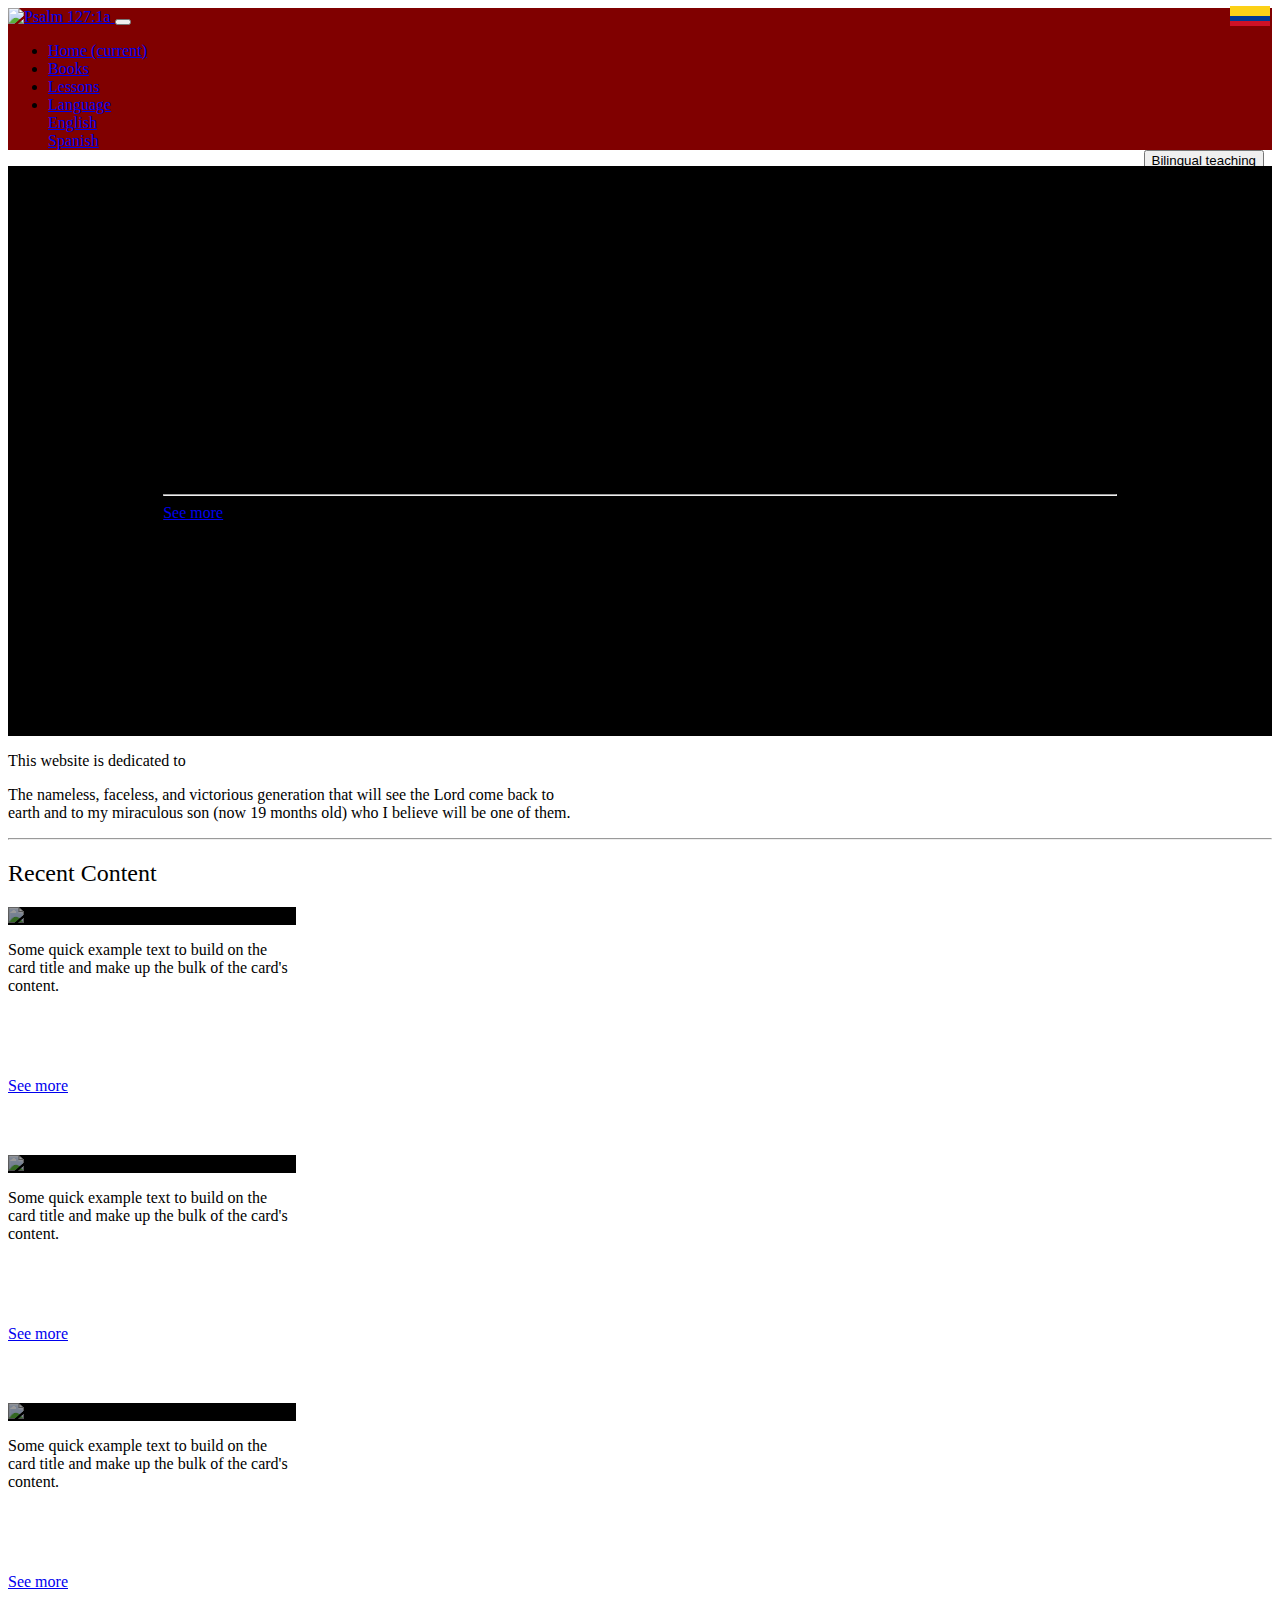
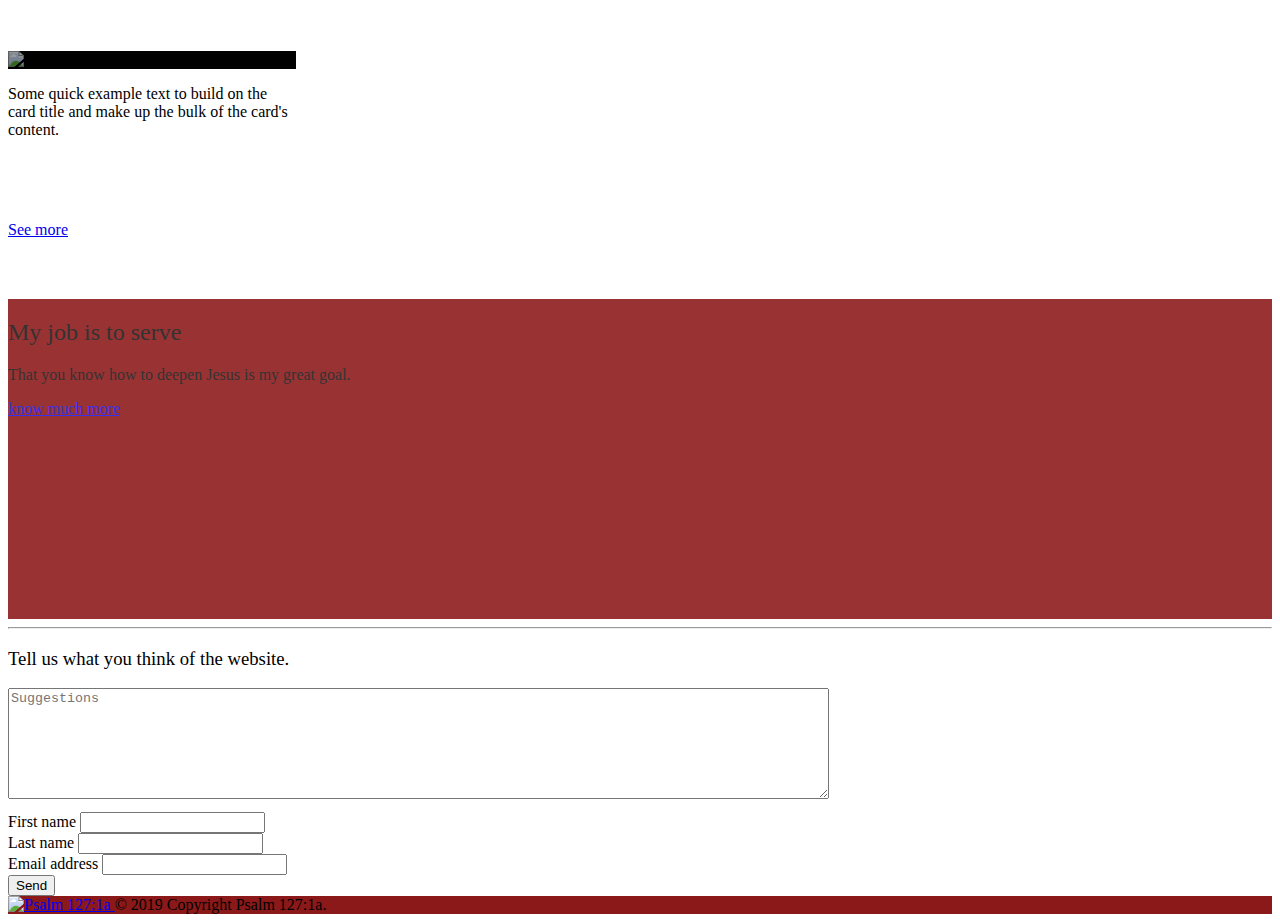
==== commit 4605a82c: "Add new updates to project" ====
--- a/index.html
+++ b/index.html
@@ -31,7 +31,7 @@
     </script>
     <!-- Section of header -->
     <nav class="navbar navbar-expand-lg navbar-dark" style="background-color: rgb(128,0,0)">
-        <a class="navbar-brand" href="index.html">         
+        <a class="navbar-brand" href="index.html">
             <img src="https://dewey.tailorbrands.com/production/brand_version_mockup_image/876/1625381876_8656482f-b3ac-4e03-9a2b-8611c51f382c.png?cb=1548545214"
                 alt="Psalm 127:1a" height="30" width="60">
         </a>
@@ -65,6 +65,12 @@
                                 src="./assets/images/colombia.png" class="img-flag" alt="Psalm 127:1a"></a>
                     </div>
                 </li>
+                <!-- NEW UPDATE BUTTON -->
+                <div class="nav-item dropdown bilingual-teaching">
+                    <button type="button" class="btn btn-outline-light" data-translate="bilingual"  onclick="window.location.href='views/bilingual-teaching.html'">Bilingual
+                        teaching</button>
+                </div>
+                <!-- / -->
             </ul>
         </div>
     </nav>
@@ -75,7 +81,8 @@
             style="z-index: 2000" datas">
             <p class="h1 display-4 text-light"><span data-translate="welcome"
                     style="font-weight: 500">Welcome</span><br>
-                <h1 style="font-size: 32px;" class="text-light mb-0 text-center" data-translate="welcomePsalm">Psalm 127:1a - Unless
+                <h1 style="font-size: 32px;" class="text-light mb-0 text-center" data-translate="welcomePsalm">Psalm
+                    127:1a - Unless
                     the lord builds the house, the builders labor in
                     vain.</h1>
             </p>
--- a/css/main.css
+++ b/css/main.css
@@ -13,6 +13,13 @@
 body.pg-loaded > .inner {
     display: block;
 }
+
+ /* new update button class */
+.bilingual-teaching {
+    position: absolute;
+    right: 1em;
+}
+/* // */
 
 .pagination{
     flex-wrap: wrap;
@@ -288,6 +295,11 @@
     h2.text-danger{
         margin-top: .5em;
     }
+    /* new update button class */
+    .bilingual-teaching {
+        position: unset;
+    }
+    /* // */
   }
 
   @media screen and (max-width: 460px) {
